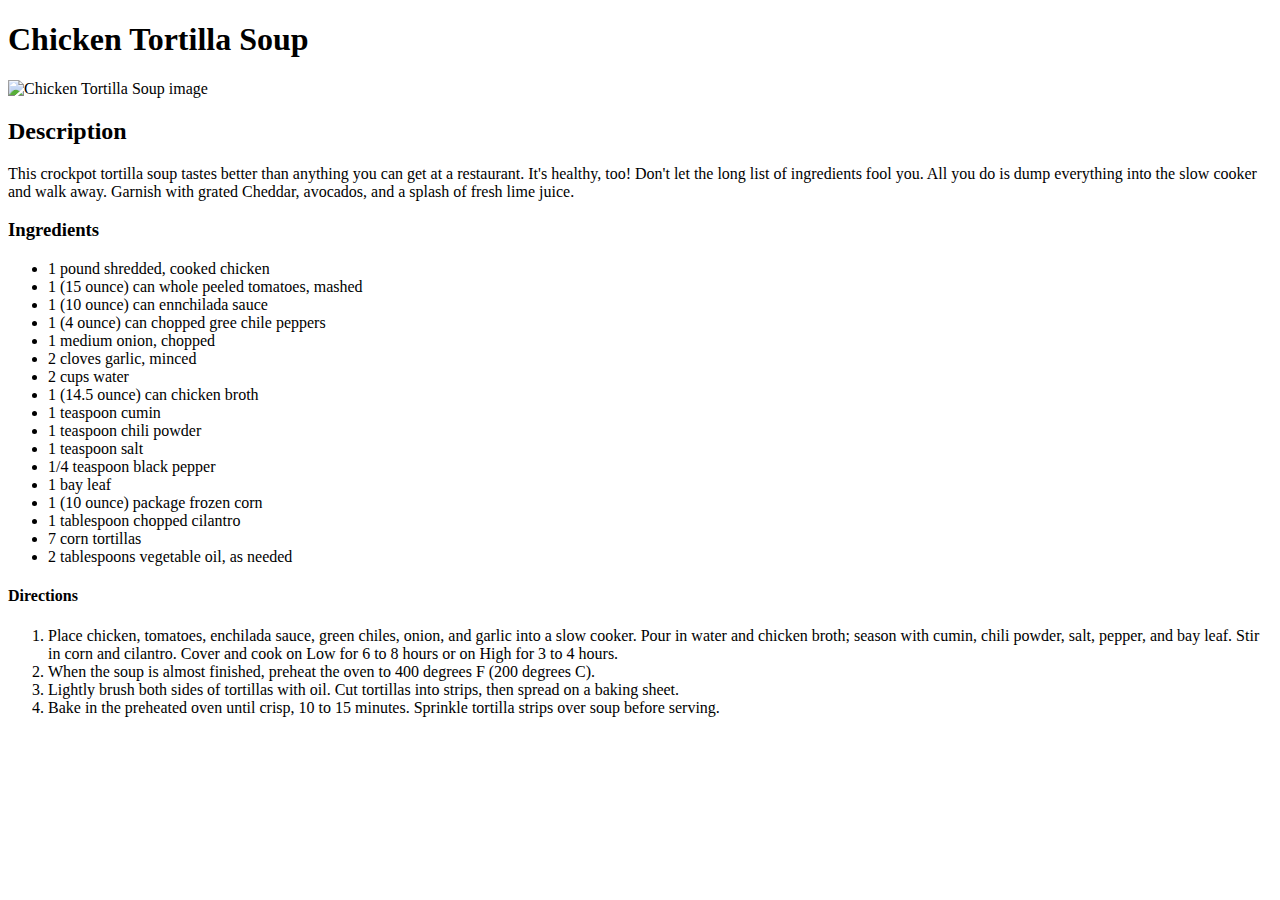
==== recipes/chicken-tortilla-soup.html @ be4585cd "Add chicken tortilla soup recipe" ====
<!DOCTYPE html>
<html lang="en">
    <head>
        <meta charset="UTF-8">
        <title>Chicken Tortilla Soup</title>
    </head>
    <body>
        <h1>Chicken Tortilla Soup</h1>
        <img src="https://www.allrecipes.com/thmb/QTk2KTmuP9mx1g3wFhcokSwqKVE=/2250x0/filters:no_upscale():max_bytes(150000):strip_icc():format(webp)/193211-Slow-Cookier-Chicken-Tortilla-Soup-89539-CookinBug-2000-d38fb61c932d4e87b313d99f63469cc8.jpg" alt="Chicken Tortilla Soup image">
        <h2>Description</h2>
            <p>This crockpot tortilla soup tastes better than anything you can get at a restaurant. 
                It's healthy, too! Don't let the long list of ingredients fool you.
                 All you do is dump everything into the slow cooker and walk away.
                  Garnish with grated Cheddar, avocados, and a splash of fresh lime juice.</p>
        <h3>Ingredients</h3>
            <ul>
                <li>1 pound shredded, cooked chicken</li>
                <li>1 (15 ounce) can whole peeled tomatoes, mashed</li>
                <li>1 (10 ounce) can ennchilada sauce</li>
                <li>1 (4 ounce) can chopped gree chile peppers</li>
                <li>1 medium onion, chopped</li>
                <li>2 cloves garlic, minced</li>
                <li>2 cups water</li>
                <li>1 (14.5 ounce) can chicken broth</li>
                <li>1 teaspoon cumin</li>
                <li>1 teaspoon chili powder</li>
                <li>1 teaspoon salt</li>
                <li>1/4 teaspoon black pepper</li>
                <li>1 bay leaf</li>
                <li>1 (10 ounce) package frozen corn</li>
                <li>1 tablespoon chopped cilantro</li>
                <li>7 corn tortillas</li>
                <li>2 tablespoons vegetable oil, as needed</li>
            </ul>
        <h4>Directions</h4>
            <ol>
                <li>Place chicken, tomatoes, enchilada sauce, 
                    green chiles, onion, and garlic into a slow cooker. 
                    Pour in water and chicken broth; season with cumin,
                     chili powder, salt, pepper, and bay leaf. Stir in corn 
                     and cilantro. Cover and cook on Low for 
                     6 to 8 hours or on High for 3 to 4 hours.</li>
                <li>When the soup is almost finished, preheat the 
                    oven to 400 degrees F (200 degrees C).</li>
                <li>Lightly brush both sides of tortillas with oil. 
                    Cut tortillas into strips, then spread on a baking sheet.</li>
                <li>Bake in the preheated oven until crisp, 10 to 15 minutes. 
                    Sprinkle tortilla strips over soup before serving.</li>
            </ol>
    </body>
</html>
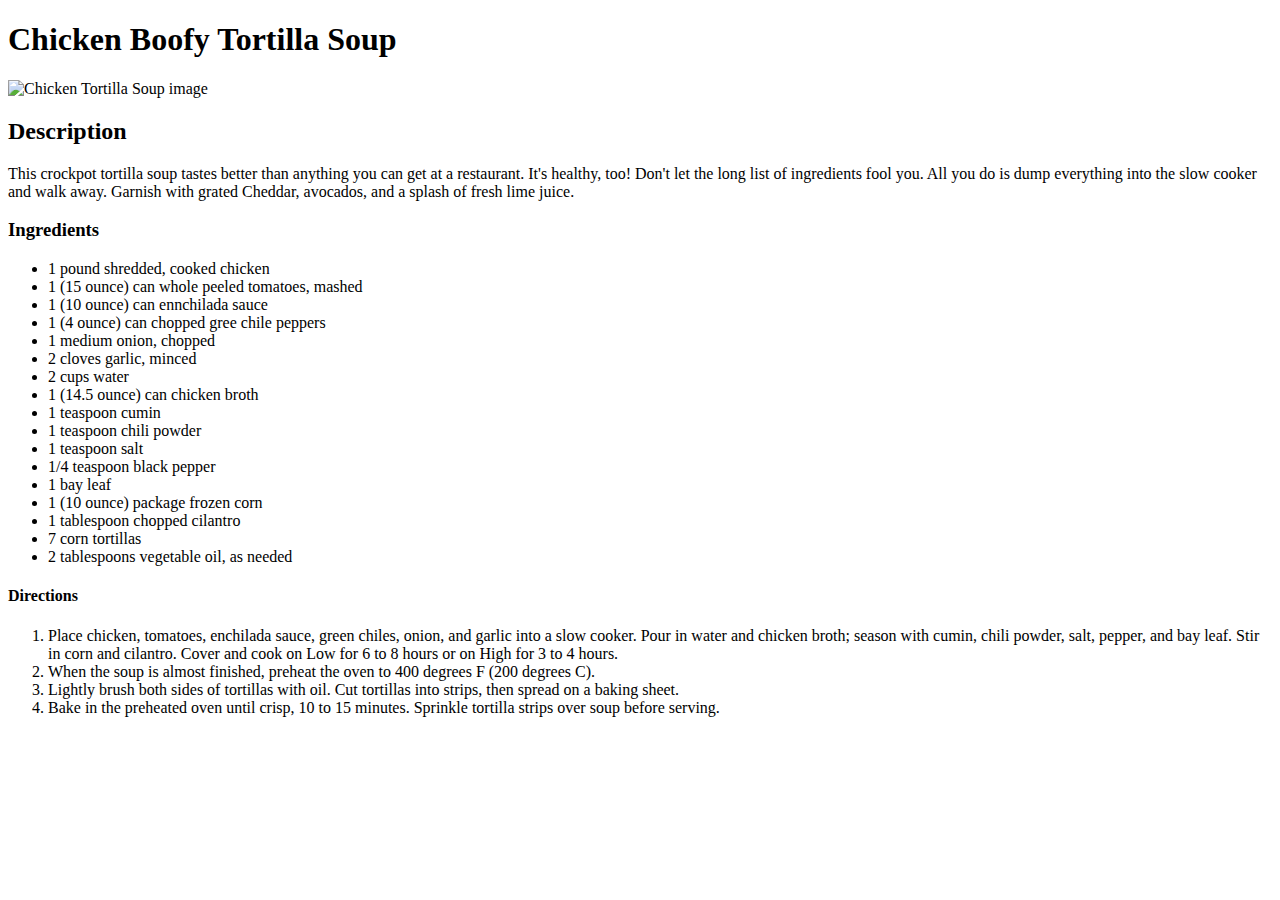
==== commit 053b1247: "Add boofy edits" ====
--- a/recipes/chicken-tortilla-soup.html
+++ b/recipes/chicken-tortilla-soup.html
@@ -5,7 +5,7 @@
         <title>Chicken Tortilla Soup</title>
     </head>
     <body>
-        <h1>Chicken Tortilla Soup</h1>
+        <h1>Chicken Boofy Tortilla Soup</h1>
         <img src="https://www.allrecipes.com/thmb/QTk2KTmuP9mx1g3wFhcokSwqKVE=/2250x0/filters:no_upscale():max_bytes(150000):strip_icc():format(webp)/193211-Slow-Cookier-Chicken-Tortilla-Soup-89539-CookinBug-2000-d38fb61c932d4e87b313d99f63469cc8.jpg" alt="Chicken Tortilla Soup image">
         <h2>Description</h2>
             <p>This crockpot tortilla soup tastes better than anything you can get at a restaurant. 
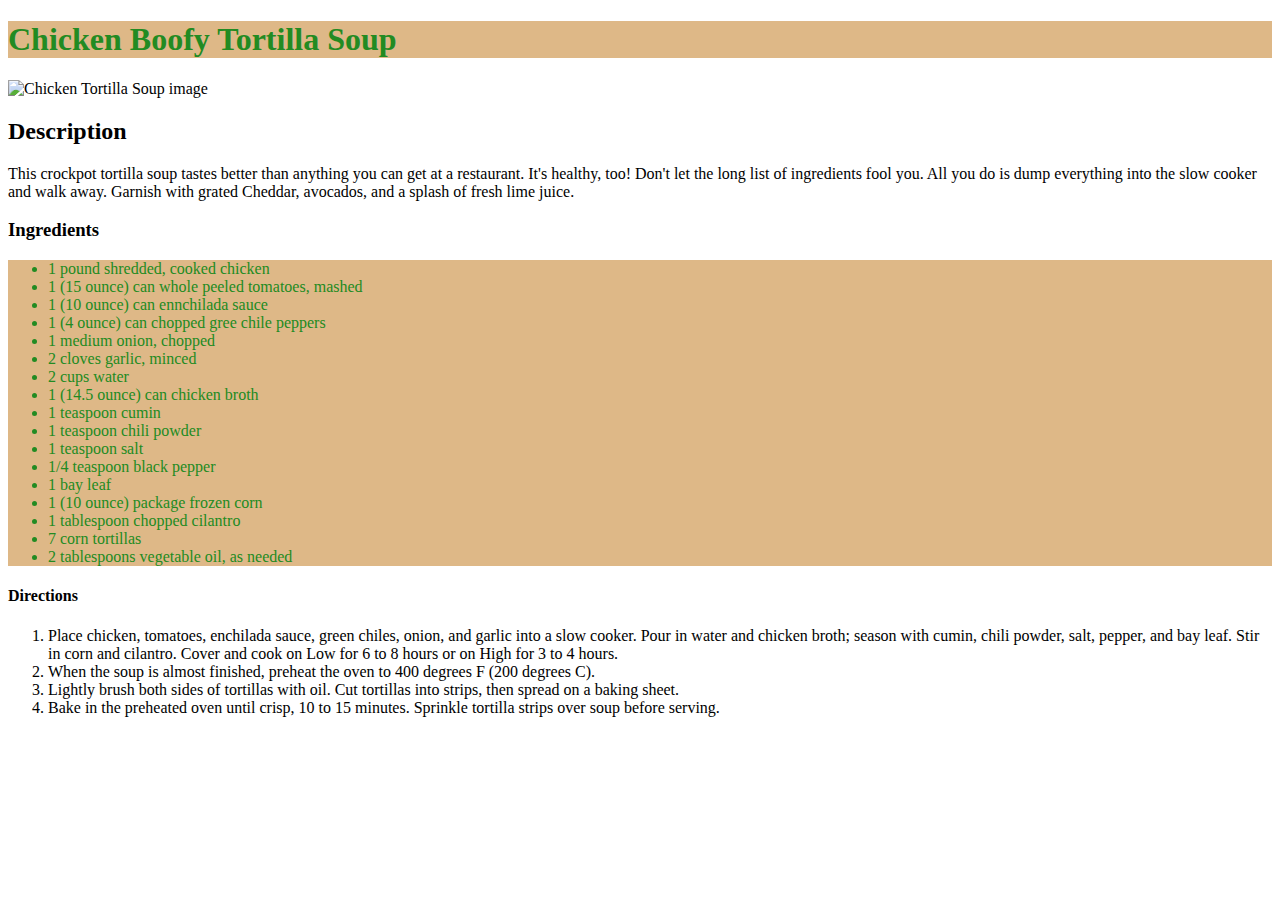
==== commit 2978107c: "add changes including color and style" ====
--- a/recipes/chicken-tortilla-soup.html
+++ b/recipes/chicken-tortilla-soup.html
@@ -3,6 +3,7 @@
     <head>
         <meta charset="UTF-8">
         <title>Chicken Tortilla Soup</title>
+        <link rel="stylesheet" href="style.css">
     </head>
     <body>
         <h1>Chicken Boofy Tortilla Soup</h1>
--- a/recipes/style.css
+++ b/recipes/style.css
@@ -0,0 +1,14 @@
+img {
+    heigh: auto;
+    width: 200px;
+}
+
+h1 {
+    color: forestgreen;
+    background-color: burlywood;
+}
+
+ul {
+    color: forestgreen;
+    background-color: burlywood;
+}